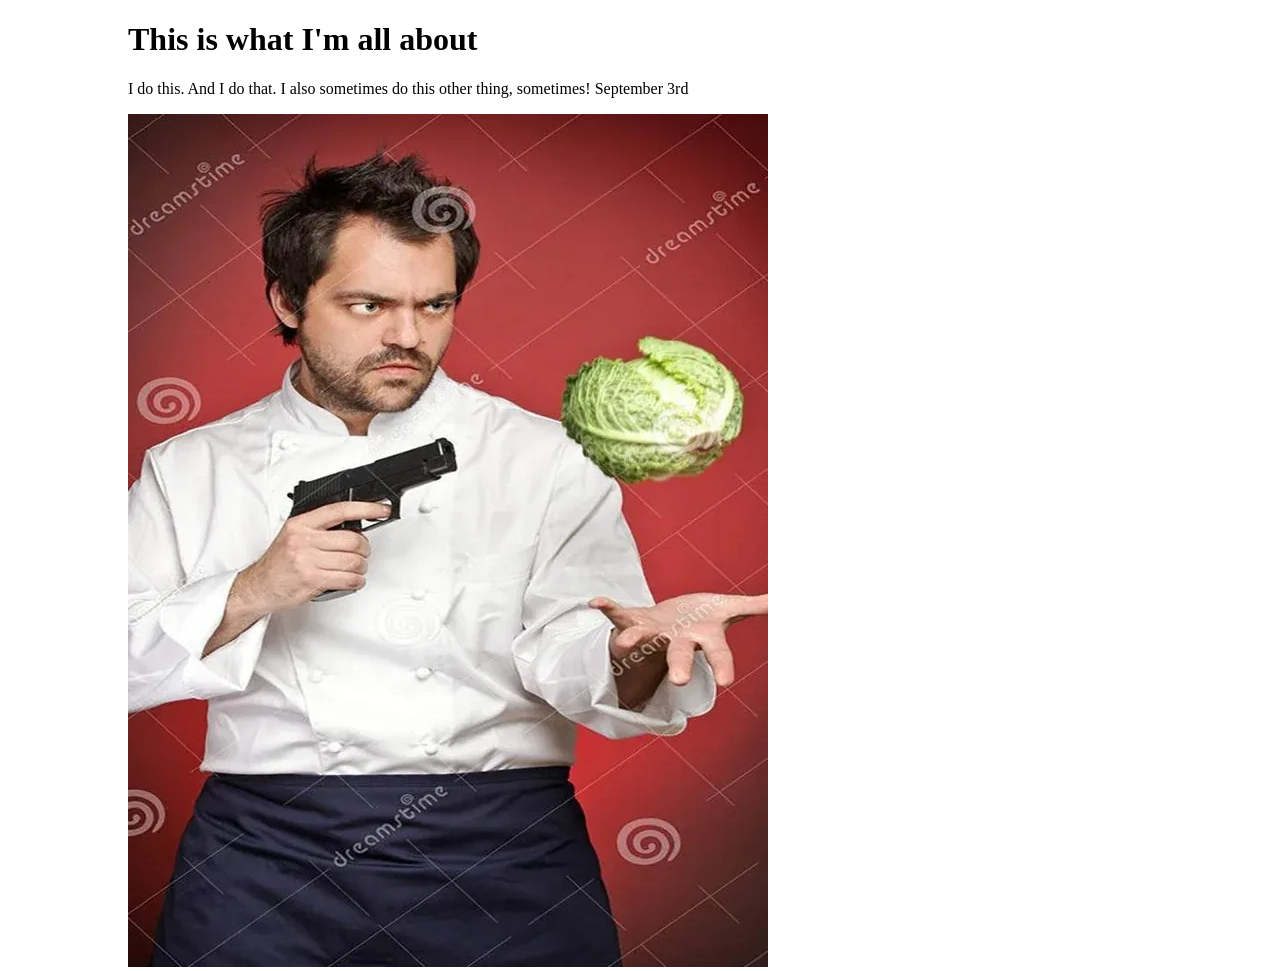
==== about.html @ 70bc20f8 "updated "about.html"" ====
<!doctype html>
<html class="no-js" lang="en">

<head>
  <meta charset="utf-8">
  <title>Responsive Layouts</title>
  <meta name="description" content="This site will serve as the hub for many sub responsive layouts">
  <meta name="viewport" content="width=device-width, initial-scale=1">

  <meta property="og:title" content="">
  <meta property="og:type" content="">
  <meta property="og:url" content="">
  <meta property="og:image" content="">

  <link rel="manifest" href="site.webmanifest">
  <link rel="icon" href="icon.png">
  <!-- Place favicon.ico in the root directory -->

  <link rel="stylesheet" href="css/normalize.css">
  <link rel="stylesheet" href="css/main.css">

  <meta name="theme-color" content="#fafafa">
</head>

<body>
  <!-- Place your site's HTML here -->
   <h1>This is what I'm all about</h1>
  <p>I do this. And I do that. I also sometimes do this other thing, sometimes! September 3rd</p>
  <img src="./img/weirdstockphoto5-1.jpg" alt="">
  <script src="js/main.js"></script>
</body>

</html>
---- css/main.css ----
/* Place CSS styles here */
body {
    background: rgb(171, 112, 57)
    text-align: center; 
    width: 80%;
    margin: auto;
}
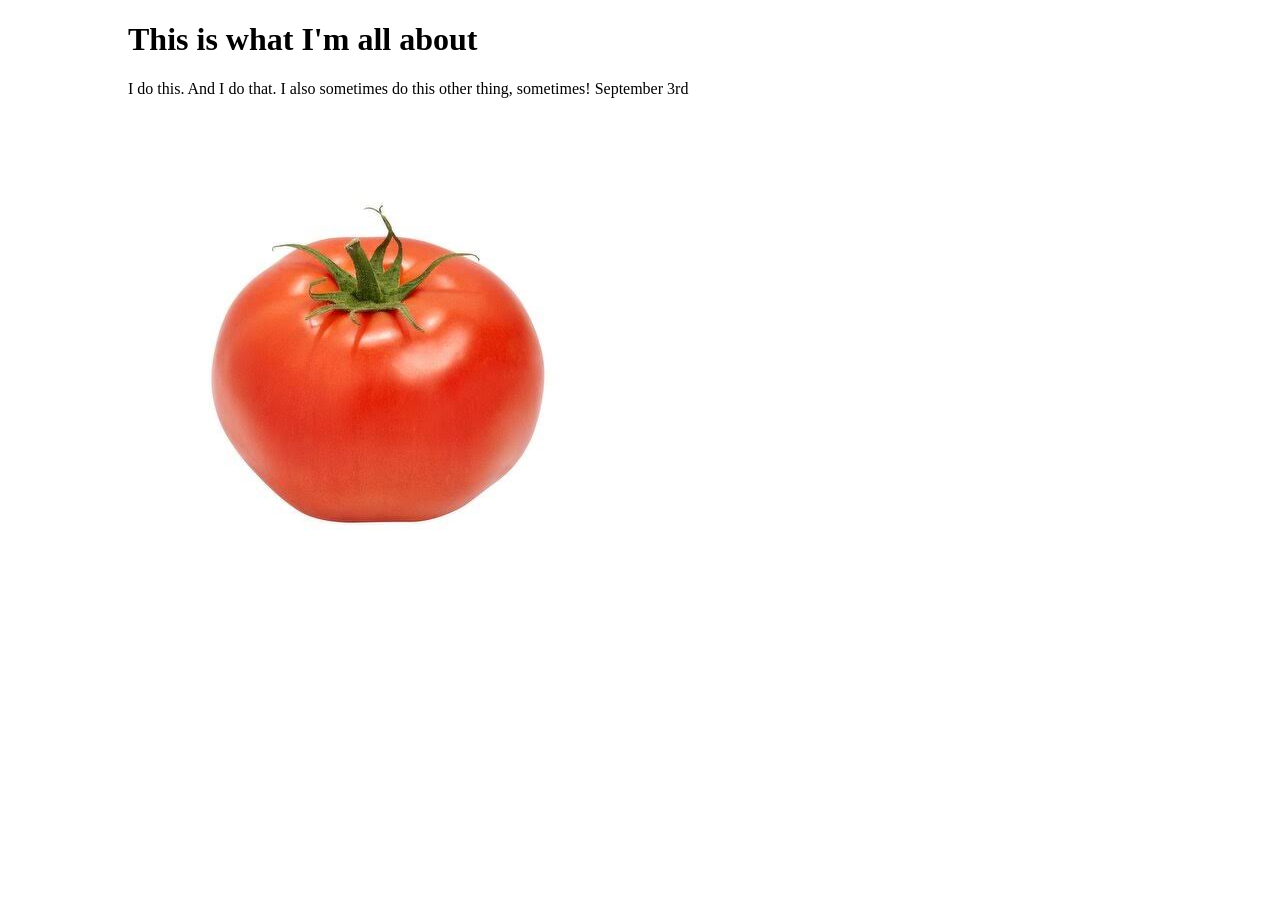
==== commit d8cf49ff: "added tomato to about page" ====
--- a/about.html
+++ b/about.html
@@ -26,7 +26,7 @@
   <!-- Place your site's HTML here -->
    <h1>This is what I'm all about</h1>
   <p>I do this. And I do that. I also sometimes do this other thing, sometimes! September 3rd</p>
-  <img src="./img/weirdstockphoto5-1.jpg" alt="">
+  <img src="./img/tomato.jpg" alt="tomato">
   <script src="js/main.js"></script>
 </body>
 
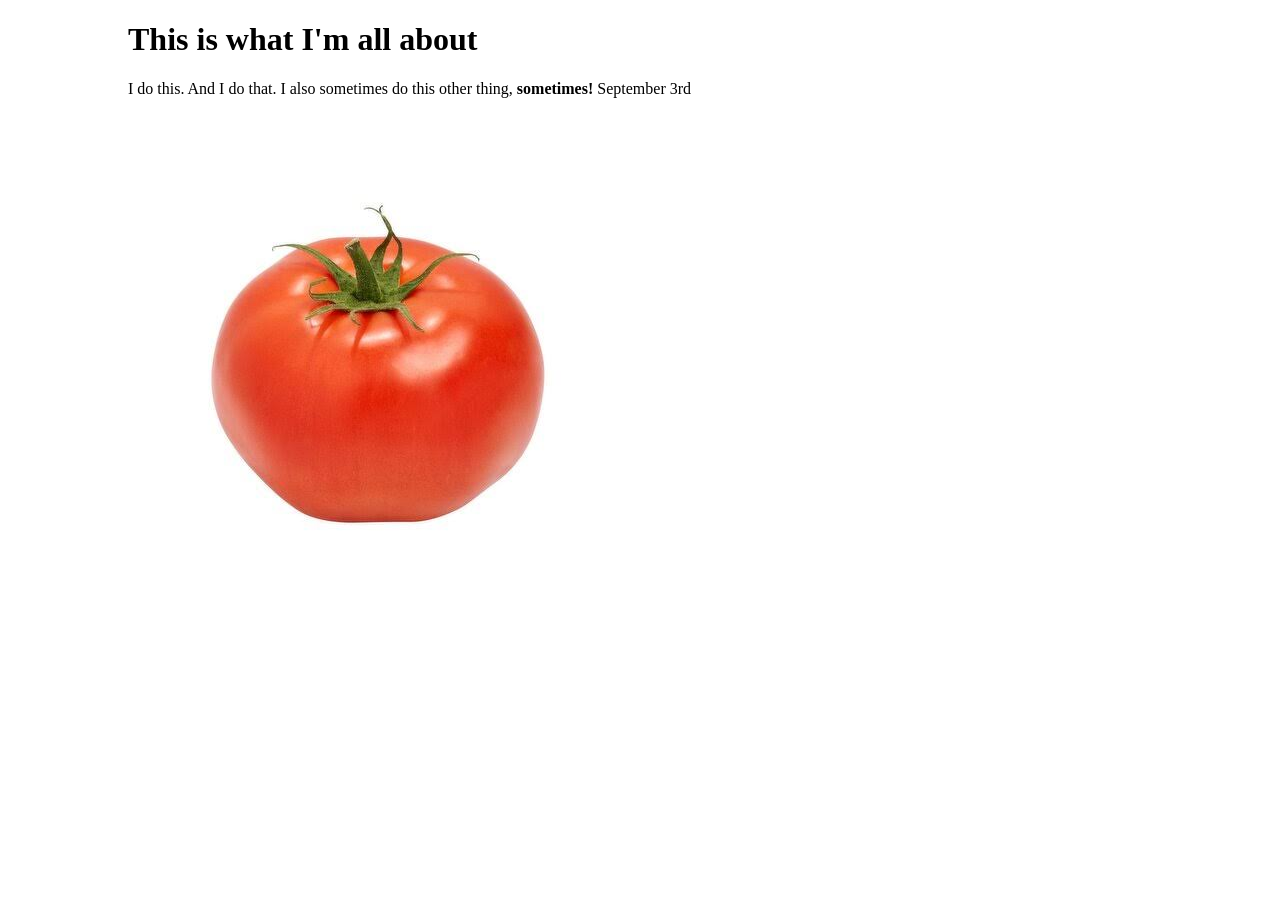
==== commit f224247c: "Bolded text in About Page" ====
--- a/about.html
+++ b/about.html
@@ -25,7 +25,7 @@
 <body>
   <!-- Place your site's HTML here -->
    <h1>This is what I'm all about</h1>
-  <p>I do this. And I do that. I also sometimes do this other thing, sometimes! September 3rd</p>
+  <p>I do this. And I do that. I also sometimes do this other thing, <strong>sometimes!</strong> September 3rd</p>
   <img src="./img/tomato.jpg" alt="tomato">
   <script src="js/main.js"></script>
 </body>
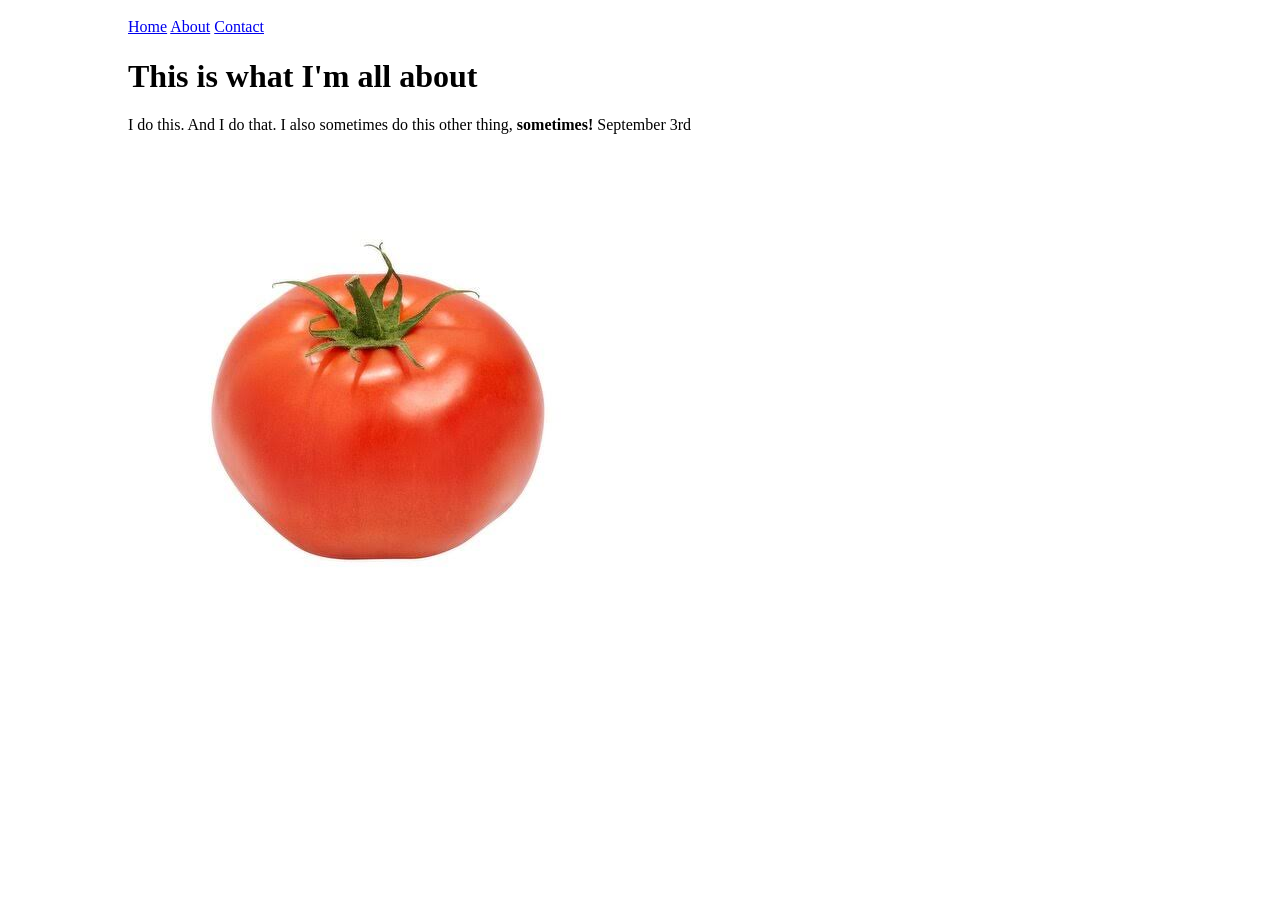
==== commit 7055a3f2: "added navbar to all pages" ====
--- a/about.html
+++ b/about.html
@@ -24,7 +24,16 @@
 
 <body>
   <!-- Place your site's HTML here -->
-   <h1>This is what I'm all about</h1>
+   <header>
+    <img src="" alt="">
+    <nav> 
+      <a href="./index.html">Home</a>
+      <a href="./about.html">About</a>
+      <a href="./contact.html">Contact</a>
+    </nav>
+    </header>
+  
+    <h1>This is what I'm all about</h1>
   <p>I do this. And I do that. I also sometimes do this other thing, <strong>sometimes!</strong> September 3rd</p>
   <img src="./img/tomato.jpg" alt="tomato">
   <script src="js/main.js"></script>
--- a/css/main.css
+++ b/css/main.css
@@ -5,3 +5,4 @@
     width: 80%;
     margin: auto;
 }
+
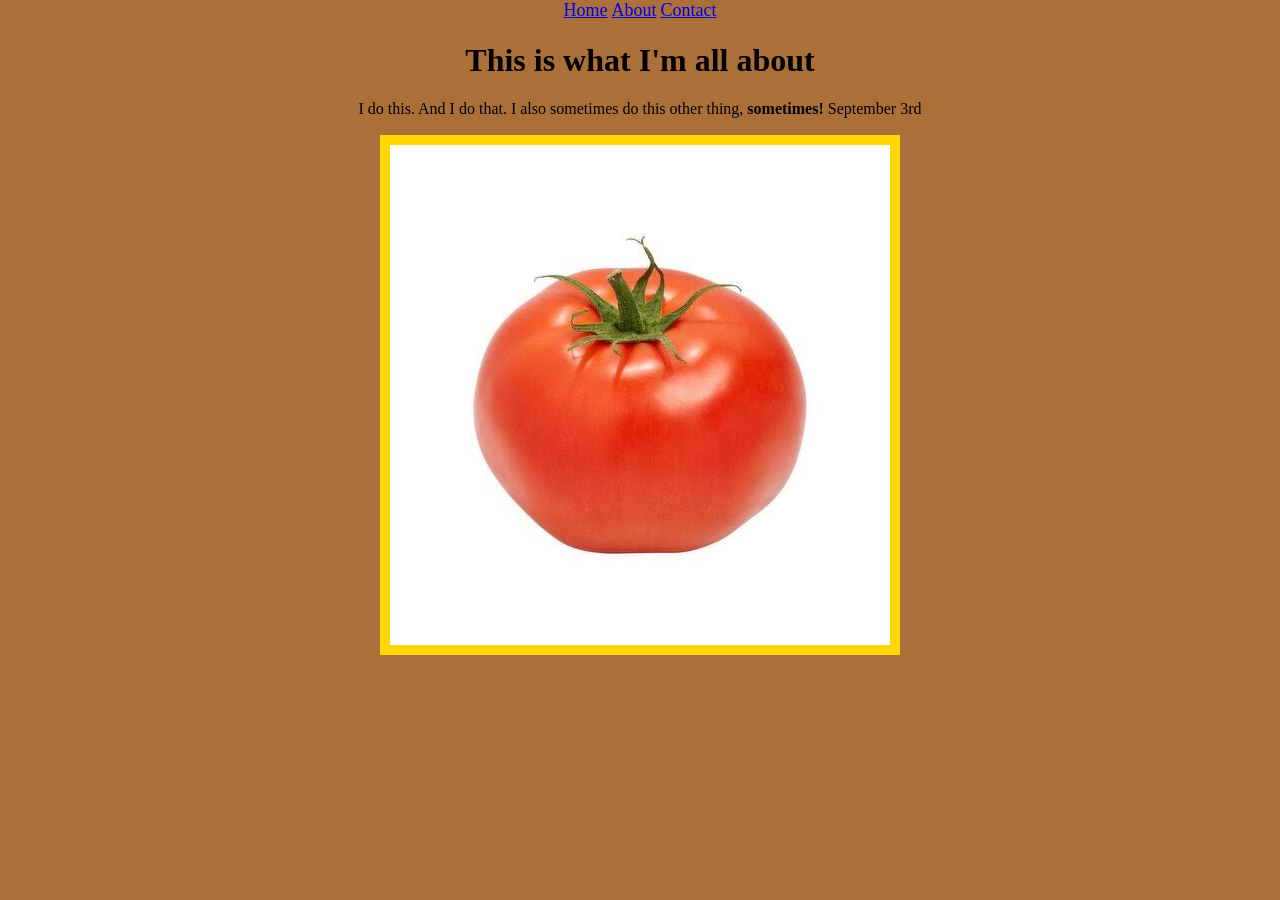
==== commit 55c4d3ee: "more cleaning killed the evil square" ====
--- a/about.html
+++ b/about.html
@@ -25,7 +25,7 @@
 <body>
   <!-- Place your site's HTML here -->
    <header>
-    <img src="" alt="">
+   
     <nav> 
       <a href="./index.html">Home</a>
       <a href="./about.html">About</a>
--- a/css/main.css
+++ b/css/main.css
@@ -1,8 +1,20 @@
 /* Place CSS styles here */
 body {
-    background: rgb(171, 112, 57)
+    background: rgb(171, 112, 57);
     text-align: center; 
     width: 80%;
     margin: auto;
 }
 
+nav {
+    align-content:center
+}
+
+nav a {
+    font-size: 18px;
+    font-weight: 500;
+    color
+}
+img { 
+    border: 10px solid #ffd700 
+}
